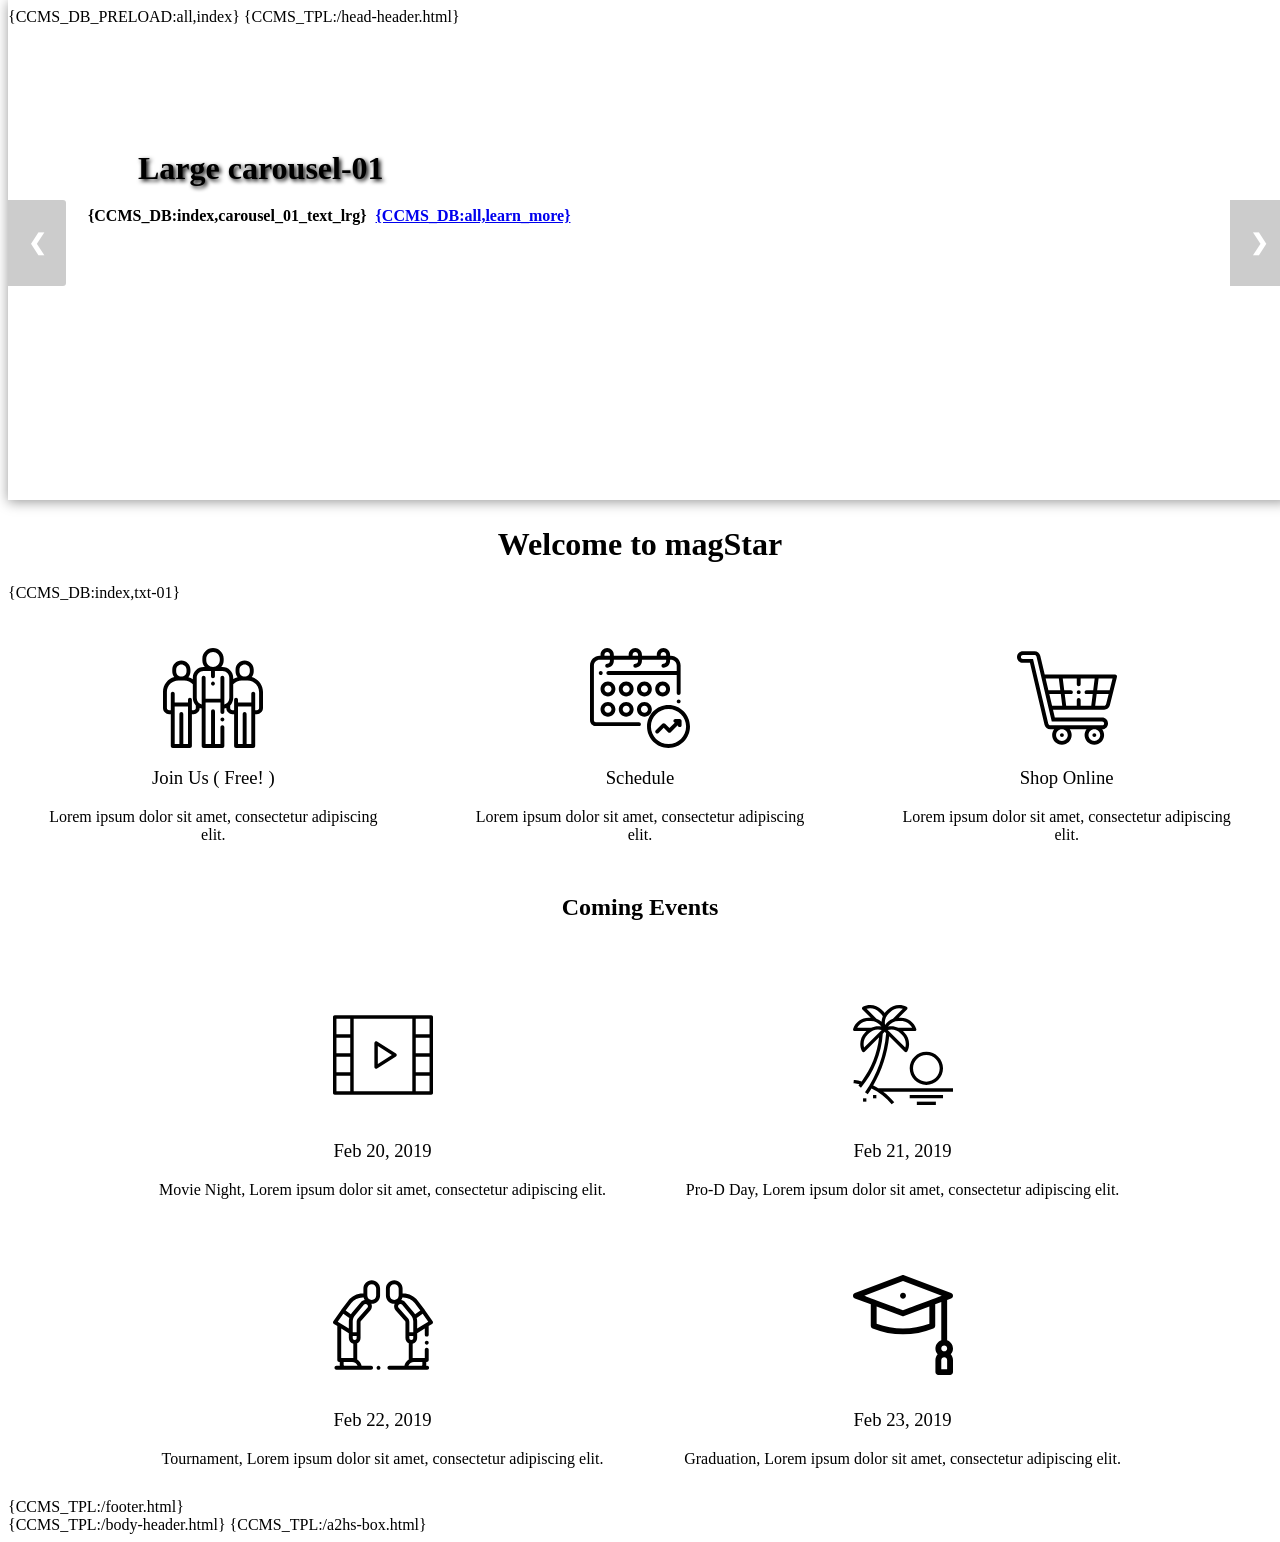
==== ccmstpl/index.html @ 4a34d1d7 "asdf" ====
{CCMS_DB_PRELOAD:all,index}<!DOCTYPE html>
<html lang="{CCMS_LIB:_default.php;FUNC:ccms_lng}" prefix="og: http://ogp.me/ns#">
	<head>
		{CCMS_TPL:/head-header.html}
		<title>{CCMS_DB:all,company_name} | {CCMS_DB:index,title}</title>
		<meta name="description" content="{CCMS_DB:index,description}" />

		<!-- Google / Search Engine Tags -->
		<meta itemprop="name" content="{CCMS_DB:all,company_name} | {CCMS_DB:index,title}" />
		<meta itemprop="description" content="{CCMS_DB:index,description}" />

		<!-- Facebook Meta Tags -->
		<meta property="og:url" content="https://{CCMS_LIB:_default.php;FUNC:ccms_cfgDomain}/en/" />
		<meta property="og:title" content="{CCMS_DB:all,company_name} | {CCMS_DB:index,title}" />
		<meta property="og:description" content="{CCMS_DB:index,description}" />

		<!-- Twitter Meta Tags -->
		<meta name="twitter:title" content="{CCMS_DB:all,company_name} | {CCMS_DB:index,title}" />
		<meta name="twitter:description" content="{CCMS_DB:index,description}" />

		<script type="application/ld+json">
			[
				{
					"@context":"https://schema.org",
					"@type":"WebSite",
					"name":"{CCMS_DB:all,company_name}",
					"url":"https://{CCMS_LIB:_default.php;FUNC:ccms_cfgDomain}/{CCMS_LIB:_default.php;FUNC:ccms_lng}/",
					"alternateName":"{CCMS_DB:all,company_name} | {CCMS_DB:index,title}"
				},{
					"@context":"https://schema.org",
					"@type":"Organization",
					"name":"{CCMS_DB:all,company_name}",
					"description":"{CCMS_DB:index,description}",
					"url":"https://{CCMS_LIB:_default.php;FUNC:ccms_cfgDomain}/{CCMS_LIB:_default.php;FUNC:ccms_lng}/",
					"logo":{
						"@type":"ImageObject",
						"url":"/ccmstpl/_img/logo.png"
					}{CCMS_TPL:/schema.html}
				}
			]
		</script>
		<style nonce="{CCMS_LIB:_default.php;FUNC:ccms_csp_nounce}">
			{CCMS_TPL:/_css/head-css.html}

			/* Carousel CSS START */
			.carousel{
				box-shadow:0 2px 12px rgba(0,0,0,.4);
				height:500px;
				position:absolute;
				top:0;
				width:100%
			}

			.carousel>.carousel-item{
				height:500px;
				background-position:center;
				background-repeat:no-repeat;
				background-size:cover;
				opacity:0;
				overflow:hidden;
				position:absolute;
				transition:all 1s ease-in-out;
				-moz-transition:all 1s ease-in-out;
				-o-transition:all 1s ease-in-out;
				-webkit-transition:all 1s ease-in-out;
				width:100%
			}

			.carousel-large{
				display:none;
				position:relative;
				top:150px
			}

			.carousel-medium{
				display:none;
				position:relative;
				top:150px
			}

			.carousel-small{
				display:block;
				position:relative;
				top:150px
			}

			.carousel-large>h1,
			.carousel-large>h2,
			.carousel-large>h3,
			.carousel-medium>h1,
			.carousel-medium>h2,
			.carousel-medium>h3,
			.carousel-small>h1,
			.carousel-small>h2,
			.carousel-small>h3{
				color:var(--cl0);
				font-weight:600;
				margin:0 0 20px 130px;
				text-align:unset;
				text-shadow:2px 2px 4px rgb(0,0,0)
			}

			.carousel-large>p,.carousel-medium>p,.carousel-small>p{
				font-weight:600;
				margin:0 80px;
				max-width:900px
			}

			.learnMore{
				background:var(--cl0);
				border:solid 1px var(--cl6);
				font-size:1rem;
				font-weight:bold;
				padding:5px;
			}

			#carousel-next,#carousel-prev{
				background-color:rgba(0,0,0,0.2);
				border-radius:0 3px 3px 0;
				color:white;
				cursor:pointer;
				font-size:22px;
				font-weight:bold;
				margin-top:-50px;
				padding:30px 20px;
				position:absolute;
				top:50%;
				transition:0.6s ease;
				user-select:none;
				width:auto;
				z-index:3
			}

			#carousel-next:hover,#carousel-prev:hover{background-color:rgba(0,0,0,0.8)}

			.webp .carousel-01{
				background-image:linear-gradient(to left,
					rgba(255,255,255,0)0%,
					rgba(255,255,255,.9)70%),
					url("/ccmstpl/_img/4wa5a0wmr0YAFIGX9p5w4kY_Ymtr-EIZHwRQU0kxZhEeJxFPc.webp");
			}

			.no-webp .carousel-01{
				background-image:linear-gradient(to left,
					rgba(255,255,255,0)0%,
					rgba(255,255,255,.9)70%),
					url("/ccmstpl/_img/4wa5a0wmr0YAFIGX9p5w4kY_Ymtr-EIZHwRQU0kxZhEeJxFPc.jpg");
			}

			.webp .carousel-02{
				background-image:linear-gradient(to left,
					rgba(255,255,255,0)0%,
					rgba(255,255,255,.9)70%),
					url("/ccmstpl/_img/TMkCA0kaMohoZ79ikxfrVU1Ojyt7EUvOIfETAHipdrgeJxFPc.webp");
			}

			.no-webp .carousel-02{
				background-image:linear-gradient(to left,
					rgba(255,255,255,0)0%,
					rgba(255,255,255,.9)70%),
					url("/ccmstpl/_img/TMkCA0kaMohoZ79ikxfrVU1Ojyt7EUvOIfETAHipdrgeJxFPc.jpg");
			}

			.webp .carousel-03{
				background-image:linear-gradient(to left,
					rgba(255,255,255,0)0%,
					rgba(255,255,255,.9)70%),
					url("/ccmstpl/_img/U6RptfJMRpg4lB-9g3xFx-nrYJtqvgHD-wR_x3ETSYAeJxFPc.webp");
			}

			.no-webp .carousel-03{
				background-image:linear-gradient(to left,
					rgba(255,255,255,0)0%,
					rgba(255,255,255,.9)70%),
					url("/ccmstpl/_img/U6RptfJMRpg4lB-9g3xFx-nrYJtqvgHD-wR_x3ETSYAeJxFPc.jpg");
			}

			.webp .carousel-04{
				background-image:linear-gradient(to left,
					rgba(255,255,255,0)0%,
					rgba(255,255,255,.9)70%),
					url("/ccmstpl/_img/ZkWXBbpe76tVfpVHug9Xc-3R4m7hSTb80TIFJ2qAMskeJxFPc.webp");
			}

			.no-webp .carousel-04{
				background-image:linear-gradient(to left,
					rgba(255,255,255,0)0%,
					rgba(255,255,255,.9)70%),
					url("/ccmstpl/_img/ZkWXBbpe76tVfpVHug9Xc-3R4m7hSTb80TIFJ2qAMskeJxFPc.jpg");
			}

			/* 769px or larger. */
			@media only screen and (min-width:769px){
				.carousel-large{display:none}
				.carousel-medium{display:block}
				.carousel-small{display:none}
			}

			/* 1025px or larger. */
			@media only screen and (min-width:1025px){
				.carousel-large{display:block}
				.carousel-medium{display:none}
				.carousel-small{display:none}
			}
			/* Carousel CSS END */


			.cssgrid>.c1{grid-area:c1}
			.cssgrid>.c2{grid-area:c2}
			.cssgrid>.c3{grid-area:c3}

			.cssgrid{
				display:grid;
				grid-gap:1em;
				grid-template-areas:
					"c1"
					"c2"
					"c3";
				text-align:center
			}

			.cssgrid>.box{
				background-color:var(--cl4);
				border-radius:7px;
				padding:30px;
				overflow:hidden
			}

			.cssgrid-events>.ev1{grid-area:ev1}
			.cssgrid-events>.ev2{grid-area:ev2}
			.cssgrid-events>.ev3{grid-area:ev3}
			.cssgrid-events>.ev4{grid-area:ev4}

			.cssgrid-events{
				display:grid;
				grid-gap:1em;
				grid-template-areas:
					"ev1"
					"ev2"
					"ev3"
					"ev4"
			}

			.cssgrid-events>.box{
				background-color:#fff;
				border-radius:7px;
				padding:30px;
				overflow:hidden
			}

			svg{max-width:100px}

			svg>path{fill:var(--cl3)}

			/* 768px or larger. */
			@media only screen and (min-width:768px) {
				.cssgrid-events{
					grid-template-areas:
						"ev1 ev2"
						"ev3 ev4"
				}
			}

			/* 824px or larger. Pixel Xl Landscape resolution is 411 x 823. */
			@media only screen and (min-width: 824px) {
				.cssgrid-events{
					grid-gap:1rem;
					grid-template-areas:
						"ev1 ev2"
						"ev3 ev4"
				}
			}

			/* 1023px or larger. */
			@media only screen and (min-width:1023px){
				.cssgrid{
					grid-gap:1rem;
					grid-template-columns:repeat(auto-fit,minmax(300px,1fr));
					grid-template-areas:
						"c1 c2 c3"
				}
			}
		</style>
		<script nonce="{CCMS_LIB:_default.php;FUNC:ccms_csp_nounce}">
			let activeArray_01 = ["lng","lng-{CCMS_LIB:_default.php;FUNC:ccms_lng}"];
			/* let activeArray_02 = ["fl-homepage"]; */
		</script>
	</head>

	<body>
		<div id="loading_svg"></div>

		<main style="margin-top:500px">
			<div class="contentType1">
				<h1 style="text-align:center">Welcome to magStar</h1>
				<div>
					<p dir="{CCMS_DB_DIR:index,txt-01:1}">{CCMS_DB:index,txt-01}</p>
				</div>
			</div>

			<div class="contentType1">
				<div class="cssgrid">
					<div class="box c1">
						<svg style="margin:0 32%" viewBox="0 0 512.001 512.001" xmlns="http://www.w3.org/2000/svg"><path d="M454.034,149.112c6.533-8.008,10.459-18.223,10.459-29.34v-9.123c0-25.637-20.856-46.493-46.493-46.493 s-46.493,20.856-46.493,46.493v9.123c0,11.121,3.929,21.34,10.467,29.349c-7.967,2.2-15.548,5.64-22.458,10.186v-7.252 c0-30.174-24.548-54.723-54.722-54.723h-6.457c7.745-9.428,12.402-21.485,12.402-34.61v-8.111C310.738,24.5,286.24,0,256.127,0 S201.516,24.5,201.516,54.612v8.111c0,13.125,4.657,25.182,12.402,34.61h-6.457c-30.174,0-54.722,24.549-54.722,54.723v7.425 c-6.978-4.63-14.647-8.132-22.712-10.359c6.537-8.01,10.467-18.228,10.467-29.349v-9.123c0-25.637-20.856-46.493-46.493-46.493 c-25.637,0-46.493,20.856-46.493,46.493v9.123c0,11.117,3.926,21.331,10.459,29.34C24.591,158.318,0,188.926,0,225.188v81.846 c0,17.391,14.148,31.539,31.539,31.539h8.389V502c0,5.522,4.477,10,10,10h43.938c0.021,0,0.041-0.003,0.062-0.003 S93.969,512,93.99,512h43.938c5.523,0,10-4.478,10-10V338.573h8.534c17.333,0,31.442-14.056,31.534-31.369 c3.242,1.238,6.63,2.173,10.131,2.777V502c0,5.522,4.477,10,10,10h96c5.523,0,10-4.478,10-10v-96.948c0-5.522-4.477-10-10-10 s-10,4.478-10,10V492h-28V323.306c0-5.522-4.477-10-10-10s-10,4.478-10,10V492h-28V279.556h76v48.163c0,5.522,4.477,10,10,10 s10-4.478,10-10v-17.737c3.41-0.589,6.715-1.487,9.88-2.678c0.146,17.266,14.232,31.269,31.532,31.269h8.534V502 c0,5.522,4.477,10,10,10h43.938c0.021,0,0.041-0.003,0.062-0.003s0.041,0.003,0.062,0.003h43.938c5.523,0,10-4.478,10-10V338.573 h8.389c17.391,0,31.539-14.148,31.539-31.539v-81.846C512,188.926,487.409,158.318,454.034,149.112z M67.507,110.649 c0-14.608,11.885-26.493,26.493-26.493s26.493,11.885,26.493,26.493v9.123c0,14.608-11.885,26.493-26.493,26.493 s-26.493-11.885-26.493-26.493V110.649z M127.928,492H103.99V338c0-5.522-4.477-10-10-10s-10,4.478-10,10v10.5 c-0.074,0.49-0.125,0.989-0.125,1.5v142H59.928V298.994h68V492z M167.999,307.033c0.001,6.363-5.175,11.54-11.538,11.54h-8.534 v-53.226c0-5.522-4.477-10-10-10s-10,4.478-10,10v13.646h-68v-45.477c0-5.522-4.477-10-10-10s-10,4.478-10,10v85.056h-8.389 c-6.362,0-11.539-5.177-11.539-11.539v-81.846c0-32.49,26.433-58.923,58.923-58.923h30.154c16.585,0,32.494,7.049,43.647,19.34 c0.004,0.005,0.009,0.009,0.014,0.014v70.453c0,14.679,5.821,28.016,15.262,37.854V307.033z M256.127,20 c19.085,0,34.611,15.526,34.611,34.611v8.111c0,19.084-15.526,34.61-34.611,34.61c-19.085,0-34.611-15.526-34.611-34.61v-8.111h0 C221.516,35.526,237.042,20,256.127,20z M339.515,256.073c0,15.913-10.763,29.35-25.389,33.438V152.056 c0.001-5.523-4.476-10-9.999-10s-10,4.478-10,10v107.5h-76v-107.5c0-5.522-4.477-10-10-10s-10,4.478-10,10V289.5 c-14.626-4.088-25.389-17.525-25.389-33.438V152.056c0-19.146,15.576-34.723,34.722-34.723h38.333v27.327c0,5.522,4.477,10,10,10 c5.523,0,10-4.478,10-10v-27.327h39c19.146,0,34.722,15.576,34.722,34.723V256.073z M391.507,110.649 c0-14.608,11.885-26.493,26.493-26.493c14.608,0,26.493,11.885,26.493,26.493v9.123c0,14.608-11.885,26.493-26.493,26.493 c-14.608,0-26.493-11.885-26.493-26.493V110.649z M452.072,492h-23.937V350c0-0.511-0.051-1.009-0.125-1.5V338 c0-5.522-4.477-10-10-10s-10,4.478-10,10v154h-23.938V298.994h68V492z M480.461,318.573h-8.389v-85.056c0-5.522-4.477-10-10-10 s-10,4.478-10,10v45.477h-68v-13.646c0-5.522-4.477-10-10-10s-10,4.478-10,10v53.226h-8.534c-6.362,0-11.539-5.177-11.539-11.539 v-12.842c9.592-9.862,15.516-23.309,15.516-38.12v-70.718c11.142-12.132,26.938-19.089,43.407-19.089h30.154 c32.49,0,58.923,26.433,58.923,58.923v81.845H492C492,313.396,486.824,318.573,480.461,318.573z"/><path d="M311.2,358.65c-1.86-1.87-4.44-2.93-7.07-2.93s-5.21,1.061-7.07,2.93c-1.87,1.86-2.93,4.44-2.93,7.07s1.06,5.21,2.93,7.07 c1.86,1.859,4.44,2.93,7.07,2.93s5.2-1.07,7.07-2.93c1.86-1.86,2.93-4.44,2.93-7.07S313.06,360.51,311.2,358.65z"/><path  d="M262.86,174.96c-1.86-1.86-4.43-2.93-7.07-2.93c-2.63,0-5.21,1.069-7.07,2.93c-1.86,1.859-2.93,4.439-2.93,7.07 c0,2.63,1.07,5.21,2.93,7.069c1.86,1.86,4.44,2.931,7.07,2.931c2.64,0,5.21-1.07,7.07-2.931c1.87-1.859,2.93-4.439,2.93-7.069 C265.79,179.399,264.73,176.819,262.86,174.96z"/></svg>
						<!-- Icons made by https://www.freepik.com/ from https://www.flaticon.com/ is licensed by http://creativecommons.org/licenses/by/3.0/ -->
						<h3 style="font-weight:unset;text-align:center">Join Us ( Free! )</h3>
						Lorem ipsum dolor sit amet, consectetur adipiscing elit.
					</div>

					<div class="box c2">
						<svg style="margin:0 32%" viewBox="0 0 512 512" xmlns="http://www.w3.org/2000/svg"><path d="M461.052,266.408c-1.859-1.86-4.429-2.93-7.068-2.93c-2.63,0-5.21,1.07-7.069,2.93c-1.86,1.86-2.93,4.44-2.93,7.069 c0,2.63,1.069,5.21,2.93,7.069s4.44,2.93,7.069,2.93c2.63,0,5.21-1.07,7.068-2.93c1.86-1.86,2.931-4.44,2.931-7.069 C463.982,270.847,462.913,268.267,461.052,266.408z"/><path  d="M413.987,39.997h-4v-6C409.987,15.251,394.736,0,375.99,0s-33.997,15.251-33.997,33.997v6h-75.994v-6 C265.999,15.251,250.748,0,232.002,0c-18.746,0-33.997,15.251-33.997,33.997v6h-75.994v-6C122.011,15.251,106.76,0,88.014,0 C69.268,0,54.017,15.251,54.017,33.997v6h-4c-27.568,0-49.996,22.428-49.996,49.996v279.977c0,16.541,13.457,29.997,29.997,29.997 h220.648c5.522,0,9.999-4.477,9.999-9.999s-4.477-9.999-9.999-9.999H30.019c-5.514,0-9.999-4.486-9.999-9.999V89.992 c0-16.541,13.457-29.997,29.997-29.997h51.996v7.167c0,7.719-6.279,13.999-13.999,13.999c-5.522,0-9.999,4.477-9.999,9.999 s4.478,9.999,9.999,9.999c18.746,0,33.997-15.251,33.997-33.997v-7.167h123.99v7.167c0,7.719-6.279,13.999-13.999,13.999 c-5.522,0-9.999,4.477-9.999,9.999s4.478,9.999,9.999,9.999c18.746,0,33.997-15.251,33.997-33.997v-7.167h123.99v7.167 c0,7.719-6.279,13.999-13.999,13.999c-5.522,0-9.999,4.477-9.999,9.999s4.478,9.999,9.999,9.999 c18.746,0,33.997-15.251,33.997-33.997v-7.167h4c16.541,0,29.997,13.457,29.997,29.997v27.998H94.014 c-5.522,0-9.999,4.477-9.999,9.999c0,5.523,4.478,9.999,9.999,9.999h349.971v92.492c0,5.523,4.478,9.999,9.999,9.999 s9.999-4.477,9.999-9.999V89.992C463.982,62.425,441.554,39.997,413.987,39.997z M102.013,39.997H74.015v-6 c0-7.719,6.279-13.999,13.999-13.999s13.999,6.279,13.999,13.999V39.997z M246.001,39.997h-27.998v-6 c0-7.719,6.279-13.999,13.999-13.999c7.719,0,13.999,6.279,13.999,13.999V39.997z M389.989,39.997h-27.998v-6 c0-7.719,6.279-13.999,13.999-13.999s13.999,6.279,13.999,13.999V39.997z"/><path d="M92.014,275.977c-20.951,0-37.997,17.046-37.997,37.997c0,20.951,17.046,37.997,37.997,37.997 s37.997-17.046,37.997-37.997C130.011,293.022,112.966,275.977,92.014,275.977z M92.014,331.972 c-9.924,0-17.998-8.074-17.998-17.998c0-9.924,8.074-17.999,17.998-17.999c9.924,0,17.999,8.074,17.999,17.999 C110.012,323.898,101.938,331.972,92.014,331.972z"/><path d="M185.339,275.977c-20.951,0-37.997,17.046-37.997,37.997c0,20.951,17.046,37.997,37.997,37.997 s37.997-17.046,37.997-37.997C223.336,293.022,206.291,275.977,185.339,275.977z M185.339,331.972 c-9.924,0-17.998-8.074-17.998-17.998c0-9.924,8.074-17.999,17.998-17.999c9.924,0,17.998,8.074,17.998,17.999 C203.337,323.898,195.263,331.972,185.339,331.972z"/><path d="M278.665,275.977c-20.951,0-37.997,17.046-37.997,37.997c0,20.951,17.046,37.997,37.997,37.997 s37.997-17.046,37.997-37.997C316.662,293.022,299.616,275.977,278.665,275.977z M278.665,331.972 c-9.924,0-17.998-8.074-17.998-17.998c0-9.924,8.074-17.999,17.998-17.999c9.924,0,17.998,8.074,17.998,17.999 C296.664,323.898,288.589,331.972,278.665,331.972z"/><path d="M92.014,171.986c-20.951,0-37.997,17.046-37.997,37.997s17.046,37.997,37.997,37.997s37.997-17.046,37.997-37.997 S112.966,171.986,92.014,171.986z M92.014,227.981c-9.924,0-17.998-8.074-17.998-17.998c0-9.924,8.074-17.998,17.998-17.998 c9.924,0,17.999,8.074,17.999,17.998C110.012,219.906,101.938,227.981,92.014,227.981z"/><path d="M278.665,171.986c-20.951,0-37.997,17.046-37.997,37.997s17.046,37.997,37.997,37.997 c20.951,0,37.997-17.046,37.997-37.997S299.616,171.986,278.665,171.986z M278.665,227.981c-9.924,0-17.998-8.074-17.998-17.998 c0-9.924,8.074-17.998,17.998-17.998c9.924,0,17.998,8.074,17.998,17.998C296.664,219.906,288.589,227.981,278.665,227.981z"/><path d="M371.99,171.986c-20.951,0-37.997,17.046-37.997,37.997s17.046,37.997,37.997,37.997s37.997-17.046,37.997-37.997 S392.941,171.986,371.99,171.986z M371.99,227.981c-9.924,0-17.998-8.074-17.998-17.998c0-9.924,8.074-17.998,17.998-17.998 c9.924,0,17.998,8.074,17.998,17.998C389.989,219.906,381.914,227.981,371.99,227.981z"/><path d="M185.339,171.986c-20.951,0-37.997,17.046-37.997,37.997s17.046,37.997,37.997,37.997s37.997-17.046,37.997-37.997 S206.291,171.986,185.339,171.986z M185.339,227.981c-9.924,0-17.998-8.074-17.998-17.998c0-9.924,8.074-17.998,17.998-17.998 c9.924,0,17.998,8.074,17.998,17.998C203.337,219.906,195.263,227.981,185.339,227.981z"/><path d="M62.086,120.92c-1.859-1.86-4.439-2.93-7.068-2.93c-2.63,0-5.21,1.07-7.069,2.93c-1.86,1.86-2.93,4.44-2.93,7.069 c0,2.63,1.069,5.21,2.93,7.069s4.44,2.93,7.069,2.93c2.63,0,5.209-1.07,7.068-2.93c1.86-1.86,2.931-4.44,2.931-7.069 C65.017,125.359,63.947,122.78,62.086,120.92z"/><path d="M401.988,292.018c-60.649,0-109.991,49.342-109.991,109.991c0,60.649,49.342,109.991,109.991,109.991 c60.649,0,109.991-49.342,109.991-109.991C511.978,341.36,462.638,292.018,401.988,292.018z M401.988,492.002 c-49.622,0-89.992-40.371-89.992-89.992s40.371-89.992,89.992-89.992c49.622,0,89.992,40.371,89.992,89.992 S451.61,492.002,401.988,492.002z"/><path d="M458.983,362.969h-21.998c-5.522,0-9.999,4.477-9.999,9.999c0,4.473,2.938,8.257,6.987,9.535l-27.319,27.319 l-22.094-22.094c-3.906-3.905-10.235-3.905-14.142,0l-33.497,33.497c-3.905,3.905-3.905,10.236,0,14.142 c1.953,1.953,4.512,2.929,7.07,2.929c2.559,0,5.118-0.976,7.07-2.929l26.427-26.427l22.094,22.094 c3.906,3.905,10.235,3.905,14.142,0l35.298-35.298c0.394,5.161,4.698,9.229,9.96,9.229c5.522,0,9.999-4.477,9.999-9.999v-21.998 C468.982,367.446,464.505,362.969,458.983,362.969z"/></svg>
						<!-- Icons made by https://www.freepik.com/ from https://www.flaticon.com/ is licensed by http://creativecommons.org/licenses/by/3.0/ -->
						<h3 style="font-weight:unset;text-align:center">Schedule</h3>
						Lorem ipsum dolor sit amet, consectetur adipiscing elit.
					</div>

					<div class="box c3">
						<svg style="margin:0 32%" viewBox="0 -16 512.00018 512" xmlns="http://www.w3.org/2000/svg"><path d="m396 440c5.519531 0 10-4.480469 10-10s-4.480469-10-10-10-10 4.480469-10 10 4.480469 10 10 10zm0 0"/><path d="m230 440c5.519531 0 10-4.480469 10-10s-4.480469-10-10-10-10 4.480469-10 10 4.480469 10 10 10zm0 0"/><path d="m509.882812 123.847656c-1.894531-2.429687-4.804687-3.847656-7.882812-3.847656h-360.003906l-22.792969-96.875c-3.210937-13.617188-15.222656-23.125-29.203125-23.125h-60c-16.542969 0-30 13.457031-30 30s13.457031 30 30 30h36.238281l74.558594 316.875c3.210937 13.617188 15.222656 23.125 29.203125 23.125h20.027344c-6.292969 8.363281-10.027344 18.753906-10.027344 30 0 27.570312 22.429688 50 50 50s50-22.429688 50-50c0-11.246094-3.734375-21.636719-10.027344-30h86.054688c-6.292969 8.363281-10.027344 18.753906-10.027344 30 0 27.570312 22.429688 50 50 50s50-22.429688 50-50c0-11.246094-3.734375-21.636719-10.027344-30h.027344c16.542969 0 30-13.457031 30-30s-13.457031-30-30-30h-242.238281l-9.414063-40h58.621094.019531.015625 145.992188.019531.019531 57.347656c13.785157 0 25.757813-9.34375 29.109376-22.726562l36.210937-144.847657c.746094-2.988281.074219-6.152343-1.820313-8.578125zm-35.691406 76.152344h-63.863281l7.5-60h71.363281zm-118.191406 20h31.671875l-7.5 60h-54.171875v-30c0-5.523438-4.476562-10-10-10s-10 4.476562-10 10v30h-54.171875l-7.5-60h31.671875c5.523438 0 10-4.476562 10-10s-4.476562-10-10-10h-34.171875l-7.5-60h71.671875v30c0 5.523438 4.476562 10 10 10s10-4.476562 10-10v-30h71.671875l-7.5 60h-34.171875c-5.523438 0-10 4.476562-10 10s4.476562 10 10 10zm-176.359375 60-14.117187-60h58.648437l7.5 60zm34.53125-140 7.5 60h-60.855469l-14.113281-60zm45.828125 290c0 16.542969-13.457031 30-30 30s-30-13.457031-30-30 13.457031-30 30-30 30 13.457031 30 30zm166 0c0 16.542969-13.457031 30-30 30s-30-13.457031-30-30 13.457031-30 30-30 30 13.457031 30 30zm10-70c5.515625 0 10 4.484375 10 10s-4.484375 10-10 10h-266c-4.660156 0-8.664062-3.171875-9.734375-7.710938l-78.1875-332.289062h-52.078125c-5.515625 0-10-4.484375-10-10s4.484375-10 10-10h60c4.660156 0 8.664062 3.171875 9.734375 7.710938l62.1875 264.292968c.003906.015625.007813.03125.011719.050782l15.988281 67.945312zm20.089844-87.582031c-1.117188 4.464843-5.109375 7.582031-9.710938 7.582031h-46.050781l7.5-60h61.367187zm0 0"/><path d="m316 200c-5.519531 0-10 4.480469-10 10s4.480469 10 10 10 10-4.480469 10-10-4.480469-10-10-10zm0 0"/></svg>
						<!-- Icons made by https://www.freepik.com/ from https://www.flaticon.com/ is licensed by http://creativecommons.org/licenses/by/3.0/ -->
						<h3 style="font-weight:unset;text-align:center">Shop Online</h3>
						Lorem ipsum dolor sit amet, consectetur adipiscing elit.
					</div>
				</div>
			</div>

			<div class="contentType2">
				<div style="margin:0 auto;max-width:1024px;text-align:center">
					<h2 style="color:var(--cl4);font-weight:601;margin-bottom:3.4rem">Coming Events</h2>
					<div class="cssgrid-events">
						<div class="box ev1">
							<svg style="margin-bottom:1rem" viewBox="0 0 58 58" xmlns="http://www.w3.org/2000/svg"><path d="M36.537,28.156l-11-7c-0.308-0.195-0.698-0.208-1.019-0.033C24.199,21.299,24,21.635,24,22v14 c0,0.365,0.199,0.701,0.519,0.877C24.669,36.959,24.834,37,25,37c0.187,0,0.374-0.053,0.537-0.156l11-7 C36.825,29.66,37,29.342,37,29S36.825,28.34,36.537,28.156z M26,34.179V23.821L34.137,29L26,34.179z"/><path d="M57,6H47H11H1C0.448,6,0,6.447,0,7v11v11v11v11c0,0.553,0.448,1,1,1h10h36h10c0.552,0,1-0.447,1-1V40V29V18V7 C58,6.447,57.552,6,57,6z M10,28H2v-9h8V28z M2,30h8v9H2V30z M12,40V29V18V8h34v10v11v11v10H12V40z M56,28h-8v-9h8V28z M48,30h8v9 h-8V30z M56,8v9h-8V8H56z M2,8h8v9H2V8z M2,50v-9h8v9H2z M56,50h-8v-9h8V50z"/></svg>
							<!-- Icons made by smashicons from https://www.flaticon.com/ is licensed by http://creativecommons.org/licenses/by/3.0/ -->
							<h3 style="font-weight: unset;">Feb 20, 2019</h3>
							Movie Night, Lorem ipsum dolor sit amet, consectetur adipiscing elit.
						</div>
						<div class="box ev2">
							<svg style="margin-bottom:1rem" viewBox="0 0 581 581.35816" xmlns="http://www.w3.org/2000/svg"><path d="m329.398438 367.980469c0 53.476562 43.351562 96.828125 96.828124 96.828125 53.472657 0 96.824219-43.351563 96.824219-96.828125 0-53.472657-43.351562-96.824219-96.824219-96.824219-53.453124.058594-96.769531 43.375-96.828124 96.824219zm96.828124-77.460938c42.78125 0 77.460938 34.679688 77.460938 77.460938s-34.679688 77.460937-77.460938 77.460937-77.460937-34.679687-77.460937-77.460937c.046875-42.757813 34.699219-77.414063 77.460937-77.460938zm0 0"/><path d="m370.898438 561.636719h110.664062v19.363281h-110.664062zm0 0"/><path d="m329.398438 522.902344h193.65625v19.367187h-193.65625zm0 0"/><path d="m116.378906 522.902344h19.367188v19.367187h-19.367188zm0 0"/><path d="m58.285156 542.269531h19.363282v19.367188h-19.363282zm0 0"/><path d="m117.347656 468.417969c50.558594-88.054688 82.28125-185.652344 93.15625-286.605469l90.050782 89.515625c1.800781 1.792969 4.234374 2.804687 6.777343 2.816406.523438.003907 1.050781-.039062 1.566407-.125 3.070312-.5 5.710937-2.445312 7.097656-5.226562 18.253906-36.433594 11.105468-80.464844-17.738282-109.25l-7.917968-7.921875h68.105468c5.347657.003906 9.6875-4.328125 9.6875-9.675782.003907-1.046874-.167968-2.085937-.496093-3.074218-12.859375-38.671875-49.046875-64.75-89.800781-64.710938h-12.585938l48.355469-48.636718c3.773437-3.789063 3.757812-9.917969-.03125-13.691407-.734375-.730469-1.578125-1.339843-2.503907-1.800781-36.449218-18.273438-80.503906-11.128906-109.308593 17.730469l-9.246094 9.246093c-3.015625 3.035157-5.816406 6.269532-8.394531 9.683594-2.546875-3.414062-5.328125-6.648437-8.320313-9.683594l-9.246093-9.246093c-28.78125-28.839844-72.8125-35.984375-109.238282-17.730469-4.785156 2.390625-6.726562 8.207031-4.335937 12.988281.460937.925781 1.070312 1.769531 1.800781 2.503907l48.410156 48.636718h-12.710937c-40.753907-.039062-76.945313 26.039063-89.800781 64.710938-1.695313 5.070312 1.042968 10.554687 6.117187 12.25.988281.332031 2.027344.5 3.074219.5h68.039062l-7.917968 7.921875c-28.84375 28.785156-35.992188 72.816406-17.742188 109.25 1.390625 2.78125 4.03125 4.726562 7.097656 5.226562.519532.085938 1.042969.128907 1.570313.125 2.558593 0 5.011719-1.011719 6.824219-2.816406l83.855468-83.359375c-10.382812 92.785156-45.328125 181.121094-101.234375 255.894531-13.015625-3.417969-26.210937-6.109375-39.523437-8.054687l-6.050782-.609375-1.9375 19.277343 5.644532.550782c9.683594 1.386718 19.304687 3.34375 28.875 5.558594-1.9375 2.429687-3.875 4.898437-5.878906 7.292968l14.851562 12.421875c74.410156-88.46875 118.769531-198.300781 126.671875-313.632812l11.144531-11.074219 8.34375 8.296875c-10.179687 123.339844-52.515625 241.859375-122.785156 343.734375l15.859375 11.097656c7.613281-10.867187 14.875-22.144531 21.914063-33.636718 45.292968 21.664062 85.285156 52.996093 117.160156 91.789062l14.976562-12.269531c-18.847656-22.914063-40.441406-43.425781-64.300781-61.066407h405.820313v-19.367187h-434.507813c-9.492187-5.730469-19.289063-10.921875-29.292969-15.753906zm186.429688-221.210938-102.304688-101.714843c26.167969-7.8125 54.511719-.722657 73.917969 18.492187l9.246094 9.25c19.371093 19.335937 26.699219 47.667969 19.140625 73.972656zm39.894531-114.949219h-80.171875c-18.671875-8.886718-39.738281-11.402343-59.976562-7.15625 14.089843-19.8125 36.894531-31.578124 61.207031-31.574218h13.070312c27.371094-.042969 52.601563 14.792968 65.871094 38.730468zm-137.496094-81.558593 9.25-9.246094c19.351563-19.375 47.695313-26.707031 74.011719-19.144531l-57.398438 57.738281c-18.628906 6.855469-34.621093 19.410156-45.710937 35.875-4.503906-23.6875 2.925781-48.078125 19.878906-65.222656zm-53.339843-9.246094 9.246093 9.246094c4.3125 4.402343 8.054688 9.332031 11.136719 14.667969-4.386719 10.199218-6.890625 21.101562-7.398438 32.1875-8.691406-7.59375-18.703124-13.523438-29.53125-17.507813l-57.410156-57.738281c26.308594-7.558594 54.644532-.226563 73.984375 19.144531zm-62.386719 52.074219h13.074219c24.328124-.023438 47.164062 11.738281 61.269531 31.5625-20.226563-4.230469-41.285157-1.714844-59.945313 7.167968h-80.203125c13.265625-23.925781 38.476563-38.757812 65.835938-38.730468zm-25.910157 153.679687c-7.558593-26.304687-.226562-54.636719 19.144532-73.972656l9.246094-9.25c13.929687-13.894531 32.820312-21.671875 52.5-21.609375 7.261718.003906 14.484374 1.039062 21.457031 3.078125zm0 0"/></svg>
							<!-- Icons made by monkik from https://www.flaticon.com/ is licensed by http://creativecommons.org/licenses/by/3.0/ -->
							<h3 style="font-weight: unset;">Feb 21, 2019</h3>
							Pro-D Day, Lorem ipsum dolor sit amet, consectetur adipiscing elit.
						</div>
						<div class="box ev3">
							<svg style="margin-bottom:1rem" viewBox="0 0 512 512" xmlns="http://www.w3.org/2000/svg"><path d="M487.068,339.443c-1.86-1.86-4.441-2.93-7.071-2.93c-2.64,0-5.211,1.07-7.081,2.93c-1.86,1.86-2.92,4.441-2.92,7.071 s1.06,5.211,2.92,7.071c1.87,1.86,4.441,2.93,7.081,2.93c2.63,0,5.211-1.07,7.071-2.93c1.86-1.86,2.93-4.441,2.93-7.071 S488.928,341.304,487.068,339.443z"/><path d="M510.197,236.76l-40.507-57.997c-0.004-0.006-0.009-0.012-0.013-0.019c-0.002-0.002-0.003-0.005-0.005-0.007 c-0.003-0.004-0.006-0.008-0.01-0.012c-0.062-0.087-0.124-0.174-0.188-0.26l-35.268-46.735 c-17.368-23.015-44.951-36.756-73.784-36.756h-4.116V69.637c0-23.53-19.143-42.674-42.674-42.674 c-23.531,0-42.674,19.143-42.674,42.674v35.339c0,23.53,19.143,42.674,42.674,42.674c0.635,0,1.266-0.02,1.895-0.048 c-4.752,11.106-2.971,24.407,5.512,33.924l47.771,53.59c1.355,1.521,2.102,3.481,2.102,5.518v62.254v20.003 c0,11.914,6.98,22.227,17.066,27.067v82.663c-11.425,7.15-19.775,18.777-22.554,32.412h-76.737 c-5.524,0-10.002,4.478-10.002,10.002s4.478,10.002,10.002,10.002h193.465c5.524,0,10.002-4.478,10.002-10.002 s-4.478-10.002-10.002-10.002h-5.232c0.329-1.616,0.503-3.289,0.503-5.001V445.03h2.569c5.524,0,10.002-4.478,10.002-10.002 V382.02c0-5.524-4.478-10.002-10.002-10.002c-5.524,0-10.002,4.478-10.002,10.002v43.007h-62.01v-72.98 c13.146-3.185,22.942-15.045,22.942-29.157v-20.003v-5.235l39.069-23.881v31.736c0,5.524,4.478,10.002,10.002,10.002 c5.524,0,10.002-4.478,10.002-10.002v-41.507c0-0.789-0.101-1.553-0.274-2.289l17.492-10.692c2.354-1.438,4.009-3.786,4.574-6.485 C512.352,241.834,511.776,239.021,510.197,236.76z M313.634,127.646c-12.501,0-22.671-10.17-22.671-22.671V69.637 c0-12.501,10.17-22.671,22.671-22.671s22.671,10.17,22.671,22.671v35.339C336.305,117.476,326.135,127.646,313.634,127.646z M414.427,445.03h42.994v15.002c0,2.757-2.243,5.001-5.001,5.001h-66.285C390.263,453.391,401.387,445.03,414.427,445.03z M410.92,322.891c0,5.515-4.487,10.002-10.002,10.002s-10.002-4.487-10.002-10.002v-10.002h20.003V322.891z M410.921,292.885 h-20.003v-52.252c0-6.952-2.547-13.639-7.173-18.829l-47.772-53.589c-4.218-4.732-4.021-11.959,0.45-16.452 c2.405-2.418,5.602-3.676,9.016-3.528c3.409,0.144,6.493,1.661,8.687,4.273l45.562,54.253 c7.243,8.625,11.233,19.578,11.233,30.841V292.885z M420.343,201.196c-1.609-2.538-3.39-4.979-5.338-7.299l-45.562-54.254 c-5.133-6.111-12.39-10.066-20.24-11.127c2.707-4.078,4.729-8.645,5.909-13.539h5.311c22.594,0,44.207,10.768,57.817,28.802 l29.037,38.478L420.343,201.196z M430.923,274.209v-36.606c0-6.025-0.807-11.986-2.362-17.732l30.476-21.43l28.674,41.056 L430.923,274.209z"/><path d="M240.108,467.964c-1.86-1.86-4.441-2.93-7.071-2.93s-5.211,1.07-7.071,2.93s-2.93,4.441-2.93,7.071s1.07,5.211,2.93,7.071 s4.441,2.93,7.071,2.93s5.211-1.07,7.071-2.93c1.86-1.86,2.93-4.441,2.93-7.071S241.968,469.824,240.108,467.964z"/><path d="M198.365,26.963c-23.531,0-42.674,19.143-42.674,42.674v25.337h-4.116c-28.833,0-56.416,13.74-73.784,36.756 l-35.268,46.735c-0.064,0.086-0.127,0.172-0.188,0.26c-0.003,0.004-0.006,0.008-0.009,0.012c-0.002,0.002-0.003,0.005-0.005,0.007 c-0.004,0.006-0.009,0.012-0.013,0.019L1.802,236.76c-1.58,2.261-2.155,5.075-1.59,7.775c0.565,2.7,2.219,5.047,4.574,6.485 l17.492,10.692c-0.173,0.736-0.274,1.5-0.274,2.289v171.028c0,5.524,4.478,10.002,10.002,10.002h2.569v15.002 c0,1.712,0.174,3.385,0.503,5.001H17.571c-5.524,0-10.002,4.478-10.002,10.002c0,5.524,4.478,10.002,10.002,10.002h177.46 c5.524,0,10.002-4.478,10.002-10.002c0-5.524-4.478-10.002-10.002-10.002h-48.458c-2.779-13.635-11.129-25.262-22.554-32.412 v-82.663c10.085-4.841,17.066-15.153,17.066-27.067v-20.003v-62.254c0-2.037,0.747-3.998,2.102-5.518l47.771-53.59 c8.484-9.518,10.264-22.82,5.512-33.924c0.629,0.028,1.259,0.048,1.895,0.048c23.53,0,42.674-19.143,42.674-42.674V69.637 C241.039,46.107,221.896,26.963,198.365,26.963z M93.758,143.78c13.609-18.035,35.224-28.802,57.817-28.802h5.311 c1.18,4.894,3.201,9.461,5.909,13.539c-7.85,1.062-15.106,5.016-20.239,11.128l-45.562,54.253 c-1.948,2.32-3.729,4.761-5.338,7.299l-26.933-18.939L93.758,143.78z M101.079,312.889h20.003v10.002 c0,5.515-4.487,10.002-10.002,10.002s-10.002-4.487-10.002-10.002V312.889z M24.288,239.497l28.674-41.056l30.476,21.429 c-1.555,5.746-2.362,11.707-2.362,17.732v36.606L24.288,239.497z M42.006,273.772l39.069,23.881v5.235v20.003 c0,14.111,9.795,25.972,22.942,29.157v72.98H42.006V273.772z M125.863,465.034H59.578c-2.757,0-5.001-2.243-5.001-5.001V445.03 h42.994C110.611,445.03,121.734,453.391,125.863,465.034z M176.026,168.214l-47.771,53.59c-4.626,5.189-7.173,11.877-7.173,18.829 v52.253h-20.003v-55.283c0-11.263,3.99-22.216,11.233-30.841l45.562-54.253c2.193-2.612,5.279-4.13,8.687-4.274 c3.406-0.138,6.609,1.109,9.015,3.528C180.046,156.257,180.243,163.484,176.026,168.214z M221.035,104.975 c0,12.501-10.17,22.671-22.671,22.671s-22.671-10.17-22.671-22.671V69.637h0.001c0-12.501,10.17-22.671,22.671-22.671 s22.67,10.17,22.67,22.671V104.975z"/></svg>
							<!-- Icons made by freepik from https://www.flaticon.com/ is licensed by http://creativecommons.org/licenses/by/3.0/ -->
							<h3 style="font-weight: unset;">Feb 22, 2019</h3>
							Tournament, Lorem ipsum dolor sit amet, consectetur adipiscing elit.
						</div>
						<div class="box ev4">
							<svg style="margin-bottom:1rem" viewBox="0 0 512 512.0005" xmlns="http://www.w3.org/2000/svg"><path d="m482 333.582031v-205.96875l20.25-7.5625c5.851562-2.183593 9.738281-7.773437 9.75-14.023437s-3.855469-11.851563-9.699219-14.058594l-241-91c-3.417969-1.292969-7.183593-1.292969-10.597656 0l-241 91c-5.851563 2.207031-9.7148438 7.808594-9.703125 14.058594s3.898438 11.839844 9.753906 14.023437l81.246094 30.34375v109.355469c0 6.132812 3.734375 11.648438 9.429688 13.925781 49.699218 19.882813 102.042968 29.960938 155.570312 29.960938s105.871094-10.078125 155.570312-29.960938c5.695313-2.277343 9.429688-7.792969 9.429688-13.925781v-109.355469l31-11.578125v194.765625c-17.457031 6.191407-30 22.863281-30 42.417969 0 11.515625 4.355469 22.03125 11.496094 30-7.140625 7.96875-11.496094 18.484375-11.496094 30v61c0 8.285156 6.714844 15 15 15h60c8.285156 0 15-6.714844 15-15v-61c0-11.515625-4.355469-22.03125-11.496094-30 7.144532-7.96875 11.496094-18.484375 11.496094-30 0-19.554688-12.539062-36.226562-30-42.417969zm-226-302.546875 198.332031 74.886719c-8.78125 3.28125-189.585937 70.800781-198.332031 74.066406-6.605469-2.464843-184.097656-68.75-198.332031-74.066406zm135 218.421875c-87.445312 32.410157-182.554688 32.410157-270 0v-87.859375l129.753906 48.457032c3.382813 1.261718 7.109375 1.261718 10.496094 0l129.75-48.457032zm76 111.542969c8.269531 0 15 6.730469 15 15 0 8.273438-6.730469 15-15 15s-15-6.726562-15-15c0-8.269531 6.730469-15 15-15zm15 121h-30v-46c0-8.269531 6.730469-15 15-15s15 6.730469 15 15zm0 0"/><path d="m271 106c0 8.285156-6.714844 15-15 15s-15-6.714844-15-15 6.714844-15 15-15 15 6.714844 15 15zm0 0"/></svg>
							<!-- Icons made by freepik from https://www.flaticon.com/ is licensed by http://creativecommons.org/licenses/by/3.0/ -->
							<h3 style="font-weight: unset;">Feb 23, 2019</h3>
							Graduation, Lorem ipsum dolor sit amet, consectetur adipiscing elit.
						</div>
					</div>
				</div>
			</div>
			{CCMS_TPL:/footer.html}
		</main>

		<div class="carousel">
			<div class="carousel-01 carousel-item" style="opacity:1">
				<div class="carousel-large">
					<h1>Large carousel-01</h1>
					<p>{CCMS_DB:index,carousel_01_text_lrg} <a href="#" class="learnMore">{CCMS_DB:all,learn_more}</a></p>
				</div>
				<div class="carousel-medium">
					<h2>Medium carousel-01</h2>
					<p>{CCMS_DB:index,carousel_01_text_med} <a href="#" class="learnMore">{CCMS_DB:all,learn_more}</a></p>
				</div>
				<div class="carousel-small">
					<h3>Small carousel-01</h3>
					<p>{CCMS_DB:index,carousel_01_text_sml} <a href="#" class="learnMore">{CCMS_DB:all,learn_more}</a></p>
				</div>
			</div>
			<div class="carousel-02 carousel-item">
				<div class="carousel-large">
					<h1>Large carousel-02</h1>
					<p>carousel-02: Lorem ipsum dolor sit amet, consectetur adipisicing elit, sed do eiusmod tempor incididunt ut labore et dolore magna aliqua. Ut enim ad minim veniam, quis nostrud exercitation ullamco laboris nisi ut aliquip ex ea commodo consequat. Duis aute irure dolor in reprehenderit in voluptate velit esse cillum dolore eu fugiat nulla pariatur. Excepteur sint occaecat cupidatat non proident, sunt in culpa qui officia deserunt mollit anim id est laborum. <a href="#" class="learnMore">LEARN MORE</a></p>
				</div>
				<div class="carousel-medium">
					<h2>Medium carousel-02</h2>
					<p>carousel-02: Lorem ipsum dolor sit amet, consectetur adipisicing elit, sed do eiusmod tempor incididunt ut labore et dolore magna aliqua. Ut enim ad minim veniam, quis nostrud exercitation ullamco laboris nisi ut aliquip ex ea commodo consequat. <a href="#" class="learnMore">LEARN MORE</a></p>
				</div>
				<div class="carousel-small">
					<h3>Small carousel-02</h3>
					<p>carousel-02: Lorem ipsum dolor sit amet, consectetur adipisicing elit, sed do eiusmod tempor incididunt ut labore et dolore magna aliqua. <a href="#" class="learnMore">LEARN MORE</a></p>
				</div>
			</div>
			<div class="carousel-03 carousel-item">
				<div class="carousel-large">
					<h1>Large carousel-03</h1>
					<p>carousel-03: Lorem ipsum dolor sit amet, consectetur adipisicing elit, sed do eiusmod tempor incididunt ut labore et dolore magna aliqua. Ut enim ad minim veniam, quis nostrud exercitation ullamco laboris nisi ut aliquip ex ea commodo consequat. Duis aute irure dolor in reprehenderit in voluptate velit esse cillum dolore eu fugiat nulla pariatur. Excepteur sint occaecat cupidatat non proident, sunt in culpa qui officia deserunt mollit anim id est laborum. <a href="#" class="learnMore">LEARN MORE</a></p>
				</div>
				<div class="carousel-medium">
					<h2>Medium carousel-03</h2>
					<p>carousel-03: Lorem ipsum dolor sit amet, consectetur adipisicing elit, sed do eiusmod tempor incididunt ut labore et dolore magna aliqua. Ut enim ad minim veniam, quis nostrud exercitation ullamco laboris nisi ut aliquip ex ea commodo consequat. <a href="#" class="learnMore">LEARN MORE</a></p>
				</div>
				<div class="carousel-small">
					<h3>Small carousel-03</h3>
					<p>carousel-03: Lorem ipsum dolor sit amet, consectetur adipisicing elit, sed do eiusmod tempor incididunt ut labore et dolore magna aliqua. <a href="#" class="learnMore">LEARN MORE</a></p>
				</div>
			</div>
			<div class="carousel-04 carousel-item">
				<div class="carousel-large">
					<h1>Large carousel-04</h1>
					<p>carousel-04: Lorem ipsum dolor sit amet, consectetur adipisicing elit, sed do eiusmod tempor incididunt ut labore et dolore magna aliqua. Ut enim ad minim veniam, quis nostrud exercitation ullamco laboris nisi ut aliquip ex ea commodo consequat. Duis aute irure dolor in reprehenderit in voluptate velit esse cillum dolore eu fugiat nulla pariatur. Excepteur sint occaecat cupidatat non proident, sunt in culpa qui officia deserunt mollit anim id est laborum. <a href="#" class="learnMore">LEARN MORE</a></p>
				</div>
				<div class="carousel-medium">
					<h2>Medium carousel-04</h2>
					<p>carousel-04: Lorem ipsum dolor sit amet, consectetur adipisicing elit, sed do eiusmod tempor incididunt ut labore et dolore magna aliqua. Ut enim ad minim veniam, quis nostrud exercitation ullamco laboris nisi ut aliquip ex ea commodo consequat. <a href="#" class="learnMore">LEARN MORE</a></p>
				</div>
				<div class="carousel-small">
					<h3>Small carousel-04</h3>
					<p>carousel-04: Lorem ipsum dolor sit amet, consectetur adipisicing elit, sed do eiusmod tempor incididunt ut labore et dolore magna aliqua. <a href="#" class="learnMore">LEARN MORE</a></p>
				</div>
			</div>
			<a id="carousel-prev">&#10094;</a>
			<a id="carousel-next" style="right:0px">&#10095;</a>
		</div>

		{CCMS_TPL:/body-header.html}

		{CCMS_TPL:/a2hs-box.html}

		<script nonce="{CCMS_LIB:_default.php;FUNC:ccms_csp_nounce}">
			{CCMS_TPL:/_js/footer-js.html}

			/*
			var l=document.createElement("link");
			l.rel="stylesheet";
			l.href = "/ccmstpl/_css/style.css?v=1";
			var h=document.getElementsByTagName("head")[0];
			h.parentNode.insertBefore(l,h);
			*/

			/*
			Argument details for example_build_css_link() and example_build_js_link() function calls:
			arg1 = (1 = append AWS link), (empty = do not append AWS link)
			arg2 = (1 = append language code to link), (empty = do not append language code to link)	In other words, send it through the parser first like a normal template. ie: https://yourdomain.com/en/somefile.css, adding the 'en' will push this template through the parser first before outputting it to the browser.
			arg3 = a variable found in the config file that represents a partial pathway to the style sheet, not including and details about AWS, language code, or language direction)
			arg4 = (1 = append language direction to link), (empty = do not append language direction to link)
			arg5 = Version number, this is very helpful when trying to update files like css and js that don't get called by serviceWorker after they are stored. (empty = do not append '?v=some_number' to the URL.)

			Argument details for example_build_js_sri() function calls:
			arg1 = 1 = build sri code based on version stored on AWS.  empty = build sri code based on version stored on our own server.
			arg2 = a variable found in the config file that represents a partial pathway to the style sheet. (Not including details about AWS, language code, or language direction)
			*/

			{CCMS_LIB:examples/xyzzy.php;FUNC:example_build_css_link("","","CSS-01","","")}
			{CCMS_LIB:examples/xyzzy.php;FUNC:example_build_css_link("","","GDPR-CSS","","")}

			function loadJSResources(){
				loadFirst("{CCMS_LIB:examples/xyzzy.php;FUNC:example_build_js_link("","","MODERNIZER","","")}",function(){
					loadFirst("{CCMS_LIB:examples/xyzzy.php;FUNC:example_build_js_link("","","JQUERY","","")}",function(){
						loadFirst("{CCMS_LIB:examples/xyzzy.php;FUNC:example_build_js_link("","","JS-01","","")}",function(){
							loadFirst("/ccmstpl/_js/lazyload-17.4.0.min.js",function(){
								loadFirst("{CCMS_LIB:examples/xyzzy.php;FUNC:example_build_js_link("","","GDPR-JS","","")}",function(){

									/* https://github.com/verlok/vanilla-lazyload */
									var lazyLoad = new LazyLoad({
										elements_selector:".lazy",
										cancel_on_exit:true
									});

									new VGNav({
									  expand: 'md',
									}).toggle();

									/* General Data Protection Regulation (GDPR) Cookie Consent Banner */
									window.wpcc.init({"colors":{"popup":{"background":"var(--cl0)","text":"#000000","border":"var(--cl3)"},"button":{"background":"var(--cl3)","text":"#ffffff"}},"position":"bottom","padding":"none","fontsize":"tiny","content":{"href":"/{CCMS_LIB:_default.php;FUNC:ccms_lng}/about-us/privacy-policy.html","message":"{CCMS_DB:all,cookie_text}","link":"{CCMS_DB:all,cookie_link}","button":"{CCMS_DB:all,cookie_button}"}})

								}{CCMS_LIB:examples/xyzzy.php;FUNC:example_build_js_sri("","GDPR-JS")});
							});
						}{CCMS_LIB:examples/xyzzy.php;FUNC:example_build_js_sri("","JS-01")});
					}{CCMS_LIB:examples/xyzzy.php;FUNC:example_build_js_sri("","JQUERY")});
				}{CCMS_LIB:examples/xyzzy.php;FUNC:example_build_js_sri("","MODERNIZER")});
			}

			/* Carousel START */
			var speed=8000;
			var carouselIndex=0;
			var intervalID;
			function carouselPlus(n){
				clearInterval(intervalID);
				carouselIndex+=n;
				carousel(carouselIndex)
			}
			function carousel(n){
				var i;
				var carouselArray=document.getElementsByClassName("carousel-item");
				if(n>carouselArray.length){carouselIndex=1}
				if(n<1){carouselIndex=carouselArray.length}
				if(carouselIndex>carouselArray.length){carouselIndex=1}
				for(i=0;i<carouselArray.length;i++){
					carouselArray[i].style.opacity="0";
					carouselArray[i].style.zIndex="0"
				}
				window.setTimeout(function(){
					carouselArray[carouselIndex-1].style.opacity="1";
					carouselArray[carouselIndex-1].style.zIndex="1"
				},500);
				intervalID=window.setInterval(carouselPlus,speed,1)
			}
			carouselPlus(1);
			document.getElementById("carousel-prev").addEventListener("click",function(){carouselPlus(-1)});
			document.getElementById("carousel-next").addEventListener("click",function(){carouselPlus(1)});
			/* Carousel END */

			if(window.addEventListener){
				window.addEventListener("load",loadJSResources,false);
			}else if(window.attachEvent){
				window.attachEvent("onload",loadJSResources);
			}else{window.onload=loadJSResources;}
		</script>
	</body>
</html>
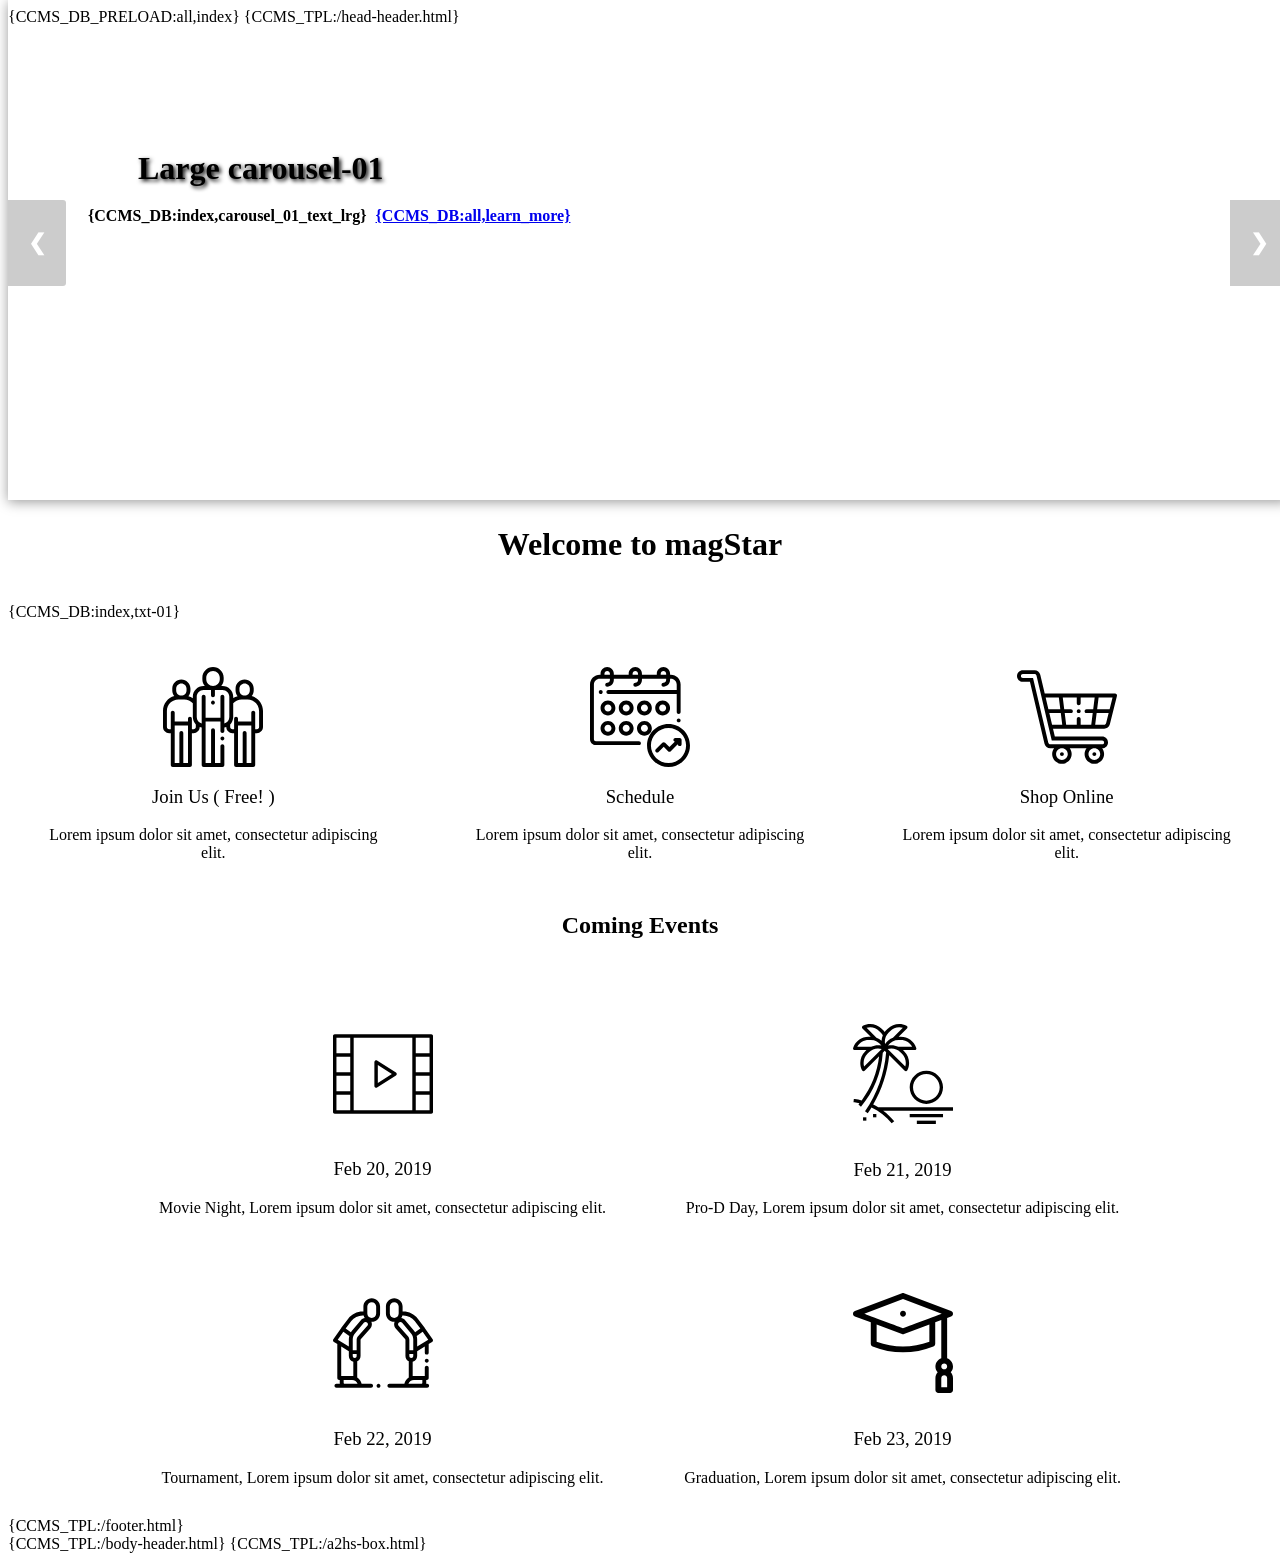
==== commit 4e63de3e: "asdf" ====
--- a/ccmstpl/index.html
+++ b/ccmstpl/index.html
@@ -41,6 +41,8 @@
 		</script>
 		<style nonce="{CCMS_LIB:_default.php;FUNC:ccms_csp_nounce}">
 			{CCMS_TPL:/_css/head-css.html}
+
+			h1{margin:40px 0;}
 
 			/* Carousel CSS START */
 			.carousel{
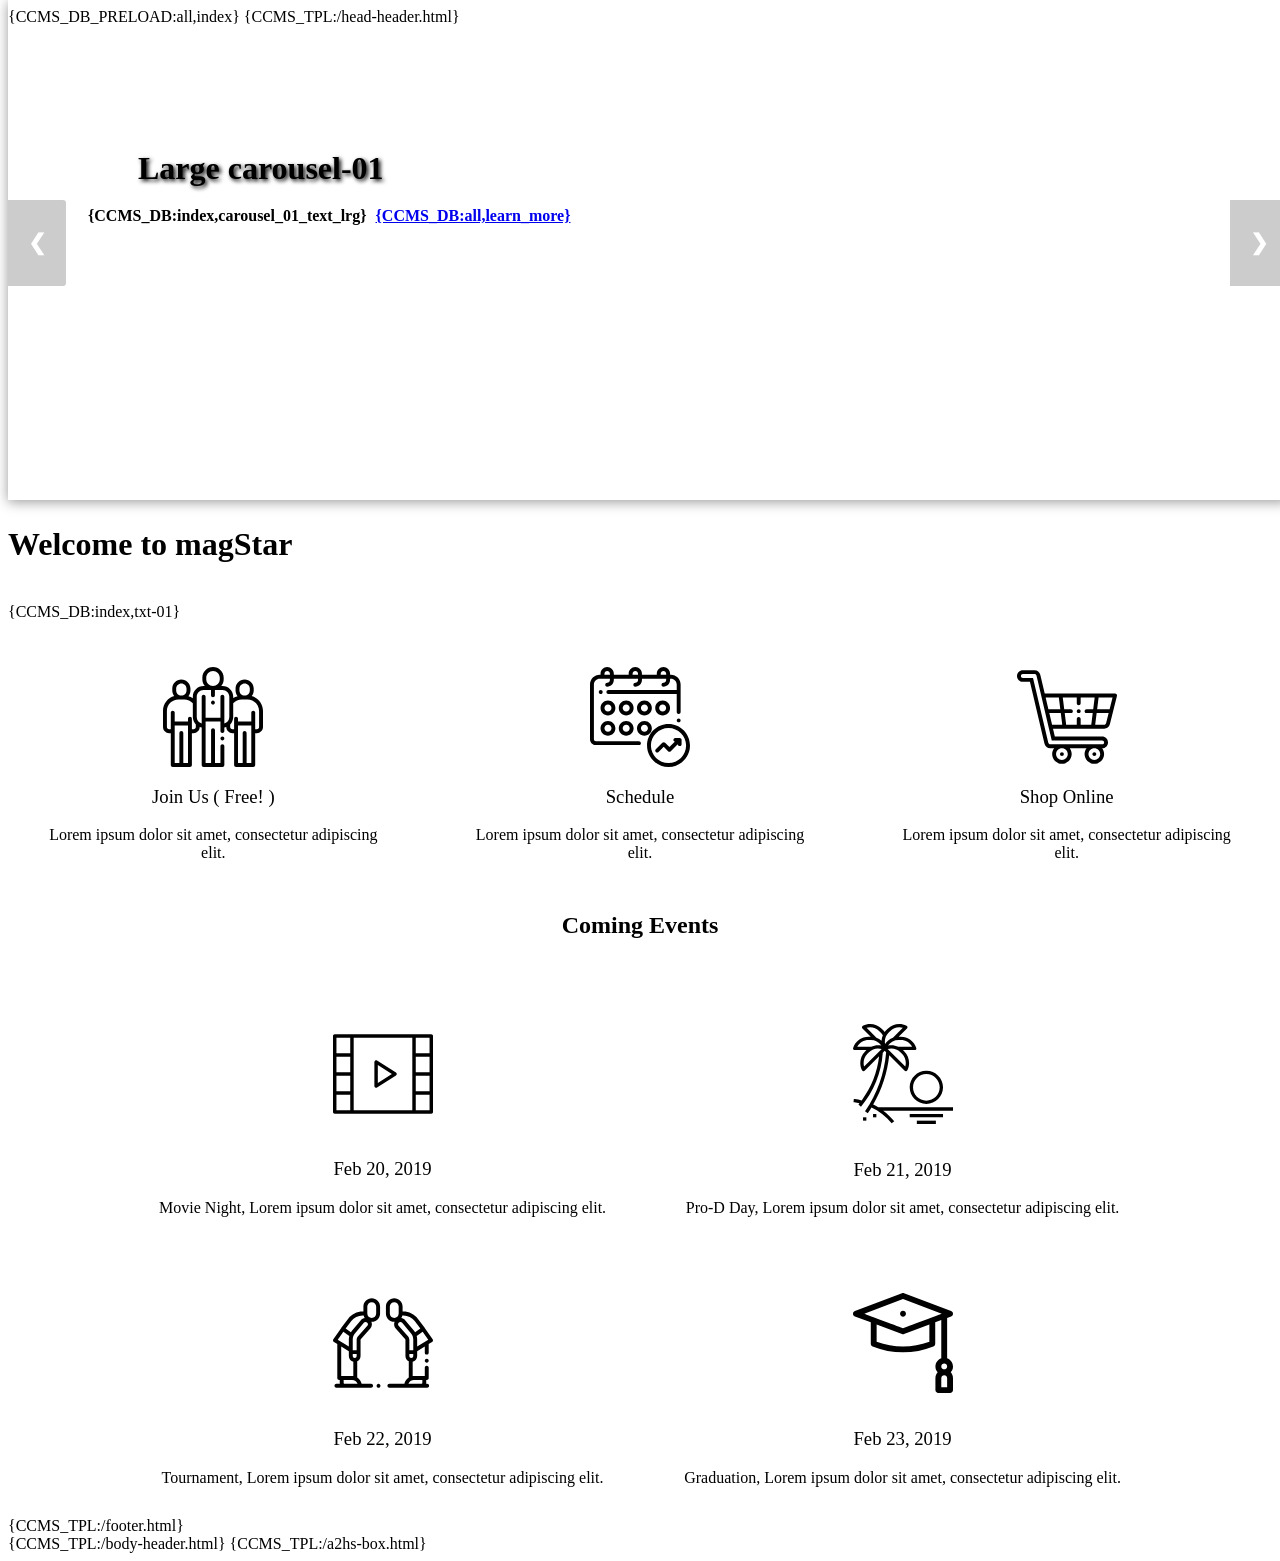
==== commit df00d718: "asdf" ====
--- a/ccmstpl/index.html
+++ b/ccmstpl/index.html
@@ -294,7 +294,7 @@
 
 		<main style="margin-top:500px">
 			<div class="contentType1">
-				<h1 style="text-align:center">Welcome to magStar</h1>
+				<h1>Welcome to magStar</h1>
 				<div>
 					<p dir="{CCMS_DB_DIR:index,txt-01:1}">{CCMS_DB:index,txt-01}</p>
 				</div>
